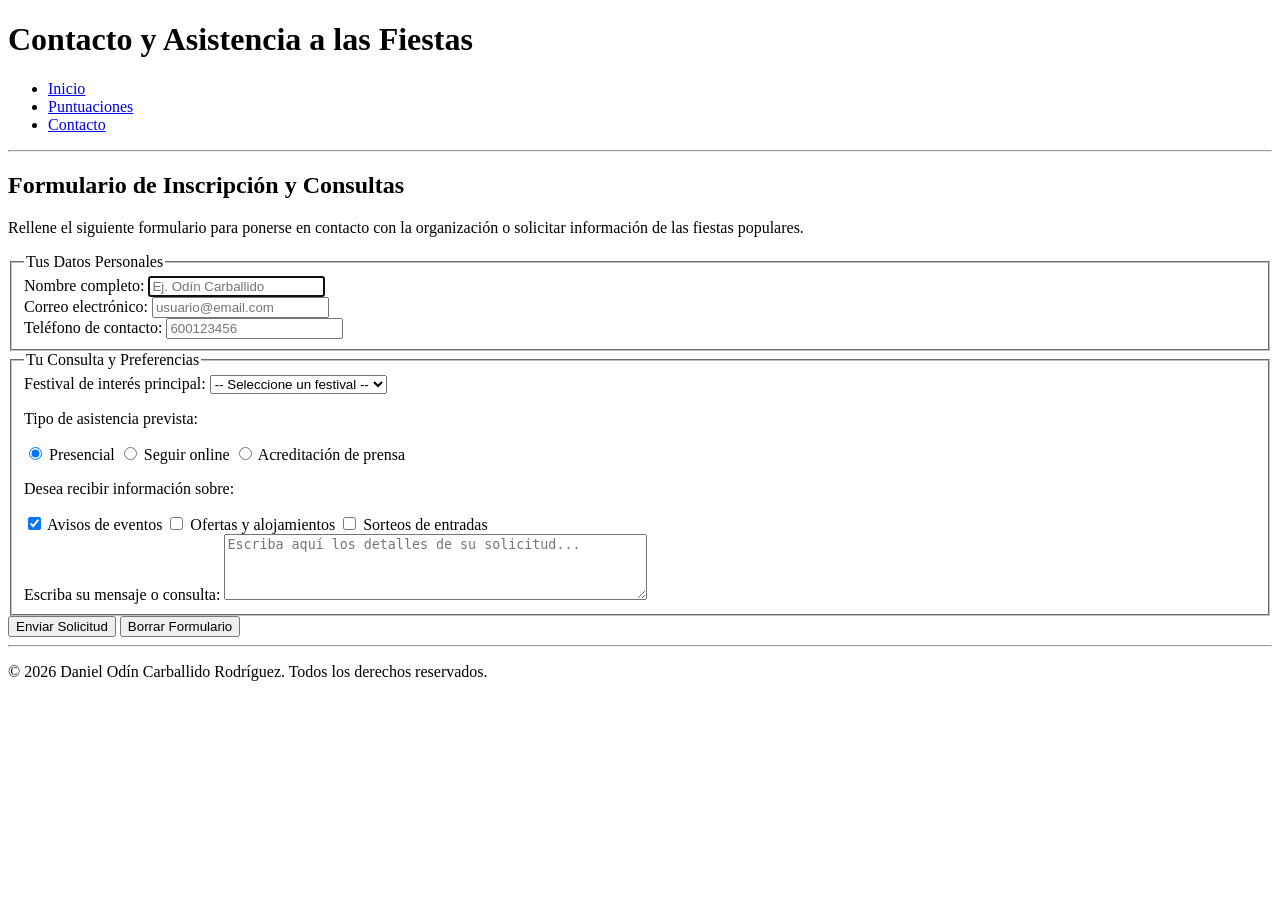
==== Proyecto/IMG/contacto.html @ ffc3b3a3 "Añadir contactos" ====
<!DOCTYPE html>
<html lang="es">
<head>
    <meta charset="UTF-8">
    <meta name="viewport" content="width=device-width, initial-scale=1.0">
    <title>Contacto y Reservas | Fiestas de España</title>
    <meta name="description" content="Página de contacto oficial e inscripción para las Fiestas de España.">
    <meta name="author" content="Daniel Odín Carballido Rodríguez">
</head>
<body>
    <!-- BLOQUE CABECERA Y NAVEGACIÓN -->
    <header>
        <h1>Contacto y Asistencia a las Fiestas</h1>
        <nav>
            <ul>
                <li><a href="index.html">Inicio</a></li>
                <li><a href="puntuaciones.html">Puntuaciones</a></li>
                <li><a href="contacto.html">Contacto</a></li>
            </ul>
        </nav>
    </header>

    <hr>

    <!-- BLOQUE FORMULARIO DE CONTACTO -->
    <main>
        <section>
            <h2>Formulario de Inscripci&#243;n y Consultas</h2>
            <p>Rellene el siguiente formulario para ponerse en contacto con la organizaci&#243;n o solicitar informaci&#243;n de las fiestas populares.</p>

            <!-- El formulario utiliza POST por seguridad, tras la prueba temporal con GET requerida -->
            <form action="#" method="post">
                
                <!-- FIELDSET 1: DATOS PERSONALES -->
                <fieldset>
                    <legend>Tus Datos Personales</legend>
                    
                    <div>
                        <label for="nombre">Nombre completo:</label>
                        <input type="text" id="nombre" name="nombre" placeholder="Ej. Od&#237;n Carballido" autofocus required minlength="3" maxlength="50">
                    </div>

                    <div>
                        <label for="email">Correo electr&#243;nico:</label>
                        <input type="email" id="email" name="email" placeholder="usuario&#64;email.com" required>
                    </div>

                    <div>
                        <label for="telefono">Tel&#233;fono de contacto:</label>
                        <input type="tel" id="telefono" name="telefono" placeholder="600123456" maxlength="9">
                    </div>
                </fieldset>

                <!-- FIELDSET 2: PREFERENCIAS Y MENSAJE -->
                <fieldset>
                    <legend>Tu Consulta y Preferencias</legend>

                    <div>
                        <label for="festival-interes">Festival de inter&#233;s principal:</label>
                        <select id="festival-interes" name="festival_interes" required>
                            <option value="" disabled selected>-- Seleccione un festival --</option>
                            <option value="fallas">Las Fallas &#40;Valencia&#41;</option>
                            <option value="sevilla">Feria de Sevilla</option>
                            <option value="sanfermin">San Ferm&#237;n &#40;Pamplona&#41;</option>
                            <option value="astenagusia">Aste Nagusia &#40;Bilbao&#41;</option>
                            <option value="hogueras">Hogueras de Alicante</option>
                            <option value="cadiz">Carnaval de C&#225;diz</option>
                        </select>
                    </div>

                    <div>
                        <p>Tipo de asistencia prevista:</p>
                        <label><input type="radio" name="tipo_asistencia" value="presencial" checked> Presencial</label>
                        <label><input type="radio" name="tipo_asistencia" value="virtual"> Seguir online</label>
                        <label><input type="radio" name="tipo_asistencia" value="prensa"> Acreditaci&#243;n de prensa</label>
                    </div>

                    <div>
                        <p>Desea recibir informaci&#243;n sobre:</p>
                        <label><input type="checkbox" name="suscripcion_alertas" value="eventos" checked> Avisos de eventos</label>
                        <label><input type="checkbox" name="suscripcion_alertas" value="precios"> Ofertas y alojamientos</label>
                        <label><input type="checkbox" name="suscripcion_alertas" value="sorteos"> Sorteos de entradas</label>
                    </div>

                    <div>
                        <label for="consulta">Escriba su mensaje o consulta:</label>
                        <textarea id="consulta" name="consulta" rows="4" cols="50" placeholder="Escriba aqu&#237; los detalles de su solicitud..." required></textarea>
                    </div>
                </fieldset>

                <!-- CONTROLES DE ENVIO Y RESETEO -->
                <div>
                    <button type="submit" name="submit">Enviar Solicitud</button>
                    <button type="reset">Borrar Formulario</button>
                </div>

            </form>
        </section>
    </main>

    <hr>

    <!-- BLOQUE PIE DE PAGINA -->
    <footer>
        <p>&#169; 2026 Daniel Od&#237;n Carballido Rodr&#237;guez. Todos los derechos reservados.</p>
    </footer>
</body>
</html>
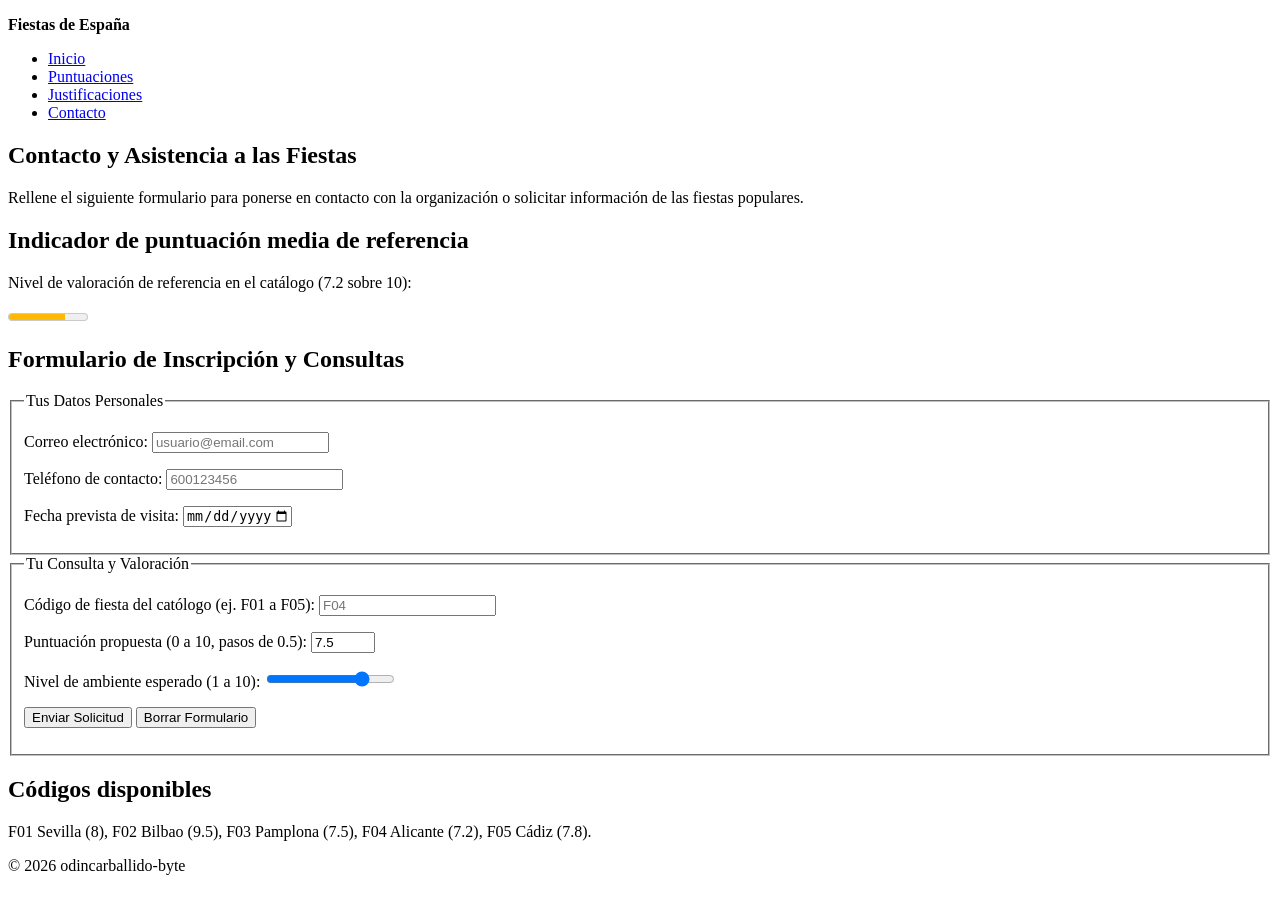
==== commit e61749a1: "mejorar el apartado de contacto" ====
--- a/Proyecto/IMG/contacto.html
+++ b/Proyecto/IMG/contacto.html
@@ -1,108 +1,94 @@
 <!DOCTYPE html>
 <html lang="es">
 <head>
-    <meta charset="UTF-8">
-    <meta name="viewport" content="width=device-width, initial-scale=1.0">
-    <title>Contacto y Reservas | Fiestas de España</title>
-    <meta name="description" content="Página de contacto oficial e inscripción para las Fiestas de España.">
-    <meta name="author" content="Daniel Odín Carballido Rodríguez">
+  <meta charset="UTF-8">
+  <meta name="viewport" content="width=device-width, initial-scale=1.0">
+  <title>Contacto y Reservas | Fiestas de Espa&#241;a</title>
+  <meta name="description" content="P&#225;gina de contacto oficial e inscripci&#243;n para las Fiestas de Espa&#241;a.">
+  <meta name="author" content="odincarballido-byte">
+  <link rel="stylesheet" href="css/estilos.css">
 </head>
 <body>
-    <!-- BLOQUE CABECERA Y NAVEGACIÓN -->
-    <header>
-        <h1>Contacto y Asistencia a las Fiestas</h1>
-        <nav>
-            <ul>
-                <li><a href="index.html">Inicio</a></li>
-                <li><a href="puntuaciones.html">Puntuaciones</a></li>
-                <li><a href="contacto.html">Contacto</a></li>
-            </ul>
-        </nav>
-    </header>
+  <header>
+    <p><strong>Fiestas de Espa&#241;a</strong></p>
+    <nav aria-label="Navegaci&#243;n principal">
+      <ul>
+        <li><a href="index.html">Inicio</a></li>
+        <li><a href="puntuaciones.html">Puntuaciones</a></li>
+        <li><a href="justificaciones.html">Justificaciones</a></li>
+        <li><a href="contacto.html">Contacto</a></li>
+      </ul>
+    </nav>
+  </header>
 
-    <hr>
+  <main>
+    <section aria-labelledby="titulo-contacto">
+      <h1 id="titulo-contacto">Contacto y Asistencia a las Fiestas</h1>
+      <p>Rellene el siguiente formulario para ponerse en contacto con la organizaci&#243;n o solicitar informaci&#243;n de las fiestas populares.</p>
 
-    <!-- BLOQUE FORMULARIO DE CONTACTO -->
-    <main>
-        <section>
-            <h2>Formulario de Inscripci&#243;n y Consultas</h2>
-            <p>Rellene el siguiente formulario para ponerse en contacto con la organizaci&#243;n o solicitar informaci&#243;n de las fiestas populares.</p>
+      <article>
+        <h2>Indicador de puntuaci&#243;n media de referencia</h2>
+        <p>Nivel de valoraci&#243;n de referencia en el cat&#225;logo &#40;7.2 sobre 10&#41;:</p>
+        <meter min="0" max="10" low="5" high="8" optimum="9" value="7.2">7.2 de 10</meter>
+      </article>
 
-            <!-- El formulario utiliza POST por seguridad, tras la prueba temporal con GET requerida -->
-            <form action="#" method="post">
-                
-                <!-- FIELDSET 1: DATOS PERSONALES -->
-                <fieldset>
-                    <legend>Tus Datos Personales</legend>
-                    
-                    <div>
-                        <label for="nombre">Nombre completo:</label>
-                        <input type="text" id="nombre" name="nombre" placeholder="Ej. Od&#237;n Carballido" autofocus required minlength="3" maxlength="50">
-                    </div>
+      <article>
+        <h2>Formulario de Inscripci&#243;n y Consultas</h2>
+        <form action="#" method="post">
+          <fieldset>
+            <legend>Tus Datos Personales</legend>
 
-                    <div>
-                        <label for="email">Correo electr&#243;nico:</label>
-                        <input type="email" id="email" name="email" placeholder="usuario&#64;email.com" required>
-                    </div>
+            <p>
+              <label for="email">Correo electr&#243;nico:</label>
+              <input type="email" id="email" name="email" placeholder="usuario@email.com" required>
+            </p>
 
-                    <div>
-                        <label for="telefono">Tel&#233;fono de contacto:</label>
-                        <input type="tel" id="telefono" name="telefono" placeholder="600123456" maxlength="9">
-                    </div>
-                </fieldset>
+            <p>
+              <label for="telefono">Tel&#233;fono de contacto:</label>
+              <input type="tel" id="telefono" name="telefono" placeholder="600123456" required>
+            </p>
 
-                <!-- FIELDSET 2: PREFERENCIAS Y MENSAJE -->
-                <fieldset>
-                    <legend>Tu Consulta y Preferencias</legend>
+            <p>
+              <label for="fecha-visita">Fecha prevista de visita:</label>
+              <input type="date" id="fecha-visita" name="fecha_visita" min="2026-01-01" max="2027-12-31" required>
+            </p>
+          </fieldset>
 
-                    <div>
-                        <label for="festival-interes">Festival de inter&#233;s principal:</label>
-                        <select id="festival-interes" name="festival_interes" required>
-                            <option value="" disabled selected>-- Seleccione un festival --</option>
-                            <option value="fallas">Las Fallas &#40;Valencia&#41;</option>
-                            <option value="sevilla">Feria de Sevilla</option>
-                            <option value="sanfermin">San Ferm&#237;n &#40;Pamplona&#41;</option>
-                            <option value="astenagusia">Aste Nagusia &#40;Bilbao&#41;</option>
-                            <option value="hogueras">Hogueras de Alicante</option>
-                            <option value="cadiz">Carnaval de C&#225;diz</option>
-                        </select>
-                    </div>
+          <fieldset>
+            <legend>Tu Consulta y Valoraci&#243;n</legend>
 
-                    <div>
-                        <p>Tipo de asistencia prevista:</p>
-                        <label><input type="radio" name="tipo_asistencia" value="presencial" checked> Presencial</label>
-                        <label><input type="radio" name="tipo_asistencia" value="virtual"> Seguir online</label>
-                        <label><input type="radio" name="tipo_asistencia" value="prensa"> Acreditaci&#243;n de prensa</label>
-                    </div>
+            <p>
+              <label for="codigo-fiesta">C&#243;digo de fiesta del cat&#243;logo &#40;ej. F01 a F05&#41;:</label>
+              <input type="text" id="codigo-fiesta" name="codigo_fiesta" placeholder="F04" pattern="F[0-9]{2}" title="Escribe la letra F mayuscula seguida de dos digitos, por ejemplo F01 o F04" required>
+            </p>
 
-                    <div>
-                        <p>Desea recibir informaci&#243;n sobre:</p>
-                        <label><input type="checkbox" name="suscripcion_alertas" value="eventos" checked> Avisos de eventos</label>
-                        <label><input type="checkbox" name="suscripcion_alertas" value="precios"> Ofertas y alojamientos</label>
-                        <label><input type="checkbox" name="suscripcion_alertas" value="sorteos"> Sorteos de entradas</label>
-                    </div>
+            <p>
+              <label for="puntuacion-propuesta">Puntuaci&#243;n propuesta &#40;0 a 10, pasos de 0.5&#41;:</label>
+              <input type="number" id="puntuacion-propuesta" name="puntuacion_propuesta" min="0" max="10" step="0.5" value="7.5" required>
+            </p>
 
-                    <div>
-                        <label for="consulta">Escriba su mensaje o consulta:</label>
-                        <textarea id="consulta" name="consulta" rows="4" cols="50" placeholder="Escriba aqu&#237; los detalles de su solicitud..." required></textarea>
-                    </div>
-                </fieldset>
+            <p>
+              <label for="nivel-ambiente">Nivel de ambiente esperado &#40;1 a 10&#41;:</label>
+              <input type="range" id="nivel-ambiente" name="nivel_ambiente" min="1" max="10" step="1" value="8">
+            </p>
 
-                <!-- CONTROLES DE ENVIO Y RESETEO -->
-                <div>
-                    <button type="submit" name="submit">Enviar Solicitud</button>
-                    <button type="reset">Borrar Formulario</button>
-                </div>
+            <p>
+              <button type="submit" name="submit">Enviar Solicitud</button>
+              <button type="reset">Borrar Formulario</button>
+            </p>
+          </fieldset>
+        </form>
+      </article>
+    </section>
+  </main>
 
-            </form>
-        </section>
-    </main>
+  <aside aria-label="Informaci&#243;n adicional">
+    <h2>C&#243;digos disponibles</h2>
+    <p>F01 Sevilla &#40;8&#41;, F02 Bilbao &#40;9.5&#41;, F03 Pamplona &#40;7.5&#41;, F04 Alicante &#40;7.2&#41;, F05 C&#225;diz &#40;7.8&#41;.</p>
+  </aside>
 
-    <hr>
-
-    <!-- BLOQUE PIE DE PAGINA -->
-    <footer>
-        <p>&#169; 2026 Daniel Od&#237;n Carballido Rodr&#237;guez. Todos los derechos reservados.</p>
-    </footer>
+  <footer>
+    <p id="firma-odincarballido-byte">&#169; 2026 odincarballido-byte</p>
+  </footer>
 </body>
 </html>
